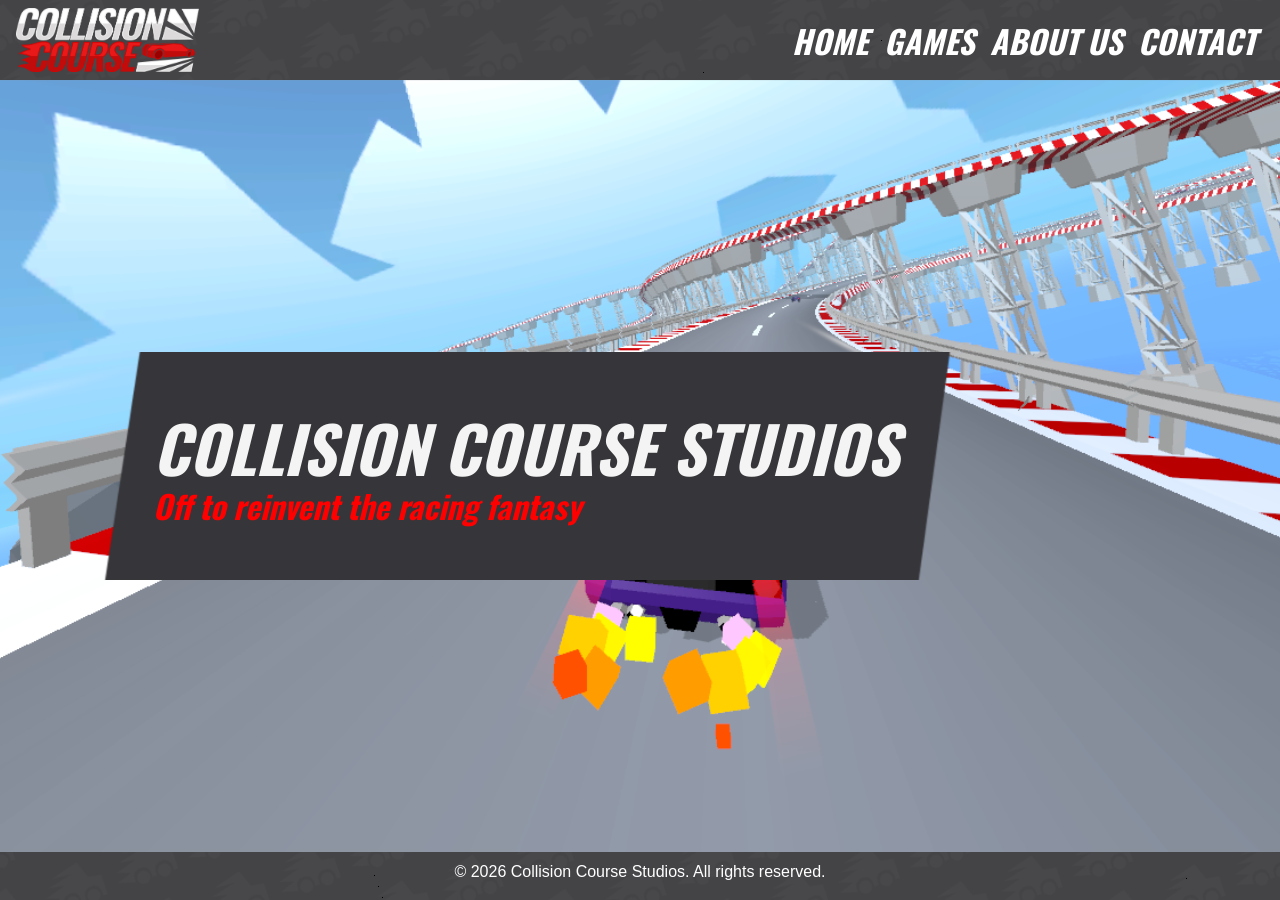
==== index.html @ 409d8501 "Changed icon" ====
<!DOCTYPE html>
<html lang="en">
<head>
    <meta charset="UTF-8">
    <meta name="viewport" content="width=device-width, initial-scale=1.0">
    <meta name="description" content="Collision Course Studios makes arcade racing games for everyone. Play Fuel Frenzy now and stay tuned for upcoming titles.">

    <title>Collision Course Studios - We make arcade racing games for everyone</title>

    <link rel="stylesheet" href="Styles/style.css">
    <link rel="stylesheet" href="Styles/mobile.css">

    <link rel="preconnect" href="https://fonts.googleapis.com">
    <link rel="preconnect" href="https://fonts.gstatic.com" crossorigin>
    <link href="https://fonts.googleapis.com/css2?family=Oswald:wght@200..700&display=swap" rel="stylesheet">

    <script src="Scripts/urlchanger.js" defer></script>
    <script src="Scripts/menu.js" defer></script>

    <link rel="icon" href="/Images/favicon.ico" type="image/x-icon">

    <meta property="og:title" content="Collision Course Studios">
    <meta property="og:description" content="Arcade racing games built for everyone.">
    <meta property="og:image" content="https://mm-13.github.io/CollisionCourseStudios/Images/Logo_Final.png">
    <meta property="og:url" content="https://mm-13.github.io/CollisionCourseStudios">
    <meta property="og:type" content="website">
    <meta name="twitter:card" content="summary_large_image">

    <link rel="canonical" href="https://mm-13.github.io/CollisionCourseStudios/">
</head>
<body>
    <header class="oswald-header">
        <a href="https://mm-13.github.io/CollisionCourseStudios"><img src="Images/Logo_Final.png" alt="Collision Course Studios — Arcade Racing Game Developer" class="logo"></a>
        <button class="hamburger" id="hamburger" aria-label="Toggle menu">
            <span></span>
            <span></span>
            <span></span>
        </button>
        <nav id="nav">
            <ul class="right">
                <li><a href="https://mm-13.github.io/CollisionCourseStudios">HOME</a></li>
                <li><a href="https://mm-13.github.io/CollisionCourseStudios/#games">GAMES</a></li>
                <li><a href="https://mm-13.github.io/CollisionCourseStudios/#about">ABOUT US</a></li>
                <li><a href="contact.html">CONTACT</a></li>
            </ul>
        </nav>
    </header>

    <main class="homepage">
        <section id="home">
            <!--<img src="Images/Logo_Final.png" alt="Collision Course Studios Logo" class="home-logo">-->
            <div class="home-title">
                <h1>COLLISION COURSE STUDIOS</h1>
                <h3>Off to reinvent the racing fantasy</h3>
            </div>
        </section>

        <section id="games">
            <iframe src="gamelist.html" title="Our Games" class="game-list"></iframe>
        </section>

        <section id="about">
            <iframe src="about.html" title="About Us" class="about-us"></iframe>
        </section>
    </main>

    <footer>
        <p>&copy; 2026 Collision Course Studios. All rights reserved.</p>
    </footer>
</body>
</html>
---- Styles/style.css ----
/* Oswald shared base */
.oswald-header,
h1, h2, h3 {
    font-family: "Oswald", sans-serif;
    font-optical-sizing: auto;
    font-weight: 700;
    font-style: italic;
}

.oswald-header { font-size: 2rem; }
h1 { font-size: 4rem; color: #f4f4f4; }
h2 { font-size: 3rem; color: #333; }
h3 { font-size: 2rem; color: red; }

p {
    font-size: 1.25rem;
    line-height: 1.5;  /* Fixed: was 1, making text cramped */
}

/* Body */
body {
    font-family: Arial, sans-serif;
    margin: 0;
    padding: 0;
    height: 100vh;
    overflow: hidden;
    background-color: black;
}

@keyframes scroll-bg {
    from { background-position: 0px 0px; }
    to   { background-position: 4800px 1200px; }
}

body::before {
    content: "";
    position: fixed;
    width: 300vw;
    height: 300vh;
    top: 50%;
    left: 50%;
    z-index: -1;
    transform: translate(-50%, -50%) rotate(-20deg);
    background-image: url(../Images/max-speed-tileable.png);
    background-size: 150px;
    background-repeat: repeat;
    background-position: 0 0;
    animation: scroll-bg 60s linear infinite;
    -webkit-animation: scroll-bg 60s linear infinite;
}

/* Main & sections */
main {
    position: fixed;
    width: 100%;
    overflow-y: auto;  /* Changed from overflow: auto */
    overflow-x: hidden;
    background-color: #111;
    top: 5rem;
    bottom: 3rem;
    height: calc(100vh - 8rem);
}

section {
    display: flex;
    flex-direction: column;
    justify-content: center;
    align-items: center;
}

/* Homepage */
.homepage {
    position: fixed;
    overflow-y: auto;  /* Changed from scroll */
    scroll-snap-type: y mandatory;
    -webkit-overflow-scrolling: touch;  /* Smooth scrolling on iOS */
    /*-ms-overflow-style: none;
    scrollbar-width: none;*/
}

/*.homepage::-webkit-scrollbar { display: none; }*/

.homepage section {
    height: calc(100vh - 7.99rem);
    scroll-snap-align: start;
    box-sizing: border-box;
    margin: 0;
    padding: 0;
}

.homepage p {
    max-width: 60%;
    text-align: center;
}

.home-logo {
    max-width: 40%;
    height: auto;
    background-color: rgba(1,1,1,0.01);
}

.home-title {
    width: 80%;
    line-height: 5px;
    background-image: url(../Images/TitleBackground.png);
    background-size: 850px auto;
    background-repeat: no-repeat;
    background-position: left center;
    padding-left: 50px;
    padding-top: 40px;
    padding-bottom: 40px;
}

#home {
    background-color: transparent;
    background-image: url(../Images/Banner.png);
    background-size: cover;
    background-position: center;
}

/* Header & nav */
header {
    color: white;
    padding: .5rem .5rem .5rem 1rem;
    display: flex;
    align-items: center;
    justify-content: space-between;
    background-color: rgba(0,0,0,0);
    position: fixed;
    top: 0;
    width: 100%;
    z-index: 1000;
    box-sizing: border-box;
}

header .logo { 
    max-height: 4rem;
    vertical-align: middle;
}

nav ul {
    list-style: none;
    margin: 0;
    padding: 0;
    display: flex;
    align-items: center;
}

nav ul .right { margin-left: auto; }

nav ul li {
    display: inline-block;
    margin-right: 1rem;
    vertical-align: middle;
}

nav ul li a {
    color: white;
    text-decoration: none;
    transition: color 0.3s ease;
}

nav ul li a:hover,
nav ul li a:active { color: red; }
nav ul li a:hover { text-decoration: underline; }

/* Footer */
footer {
    position: fixed;
    bottom: 0;
    width: 100%;
    color: white;
    text-align: center;
}

footer p { font-size: 1rem; }

/* iFrame */
.game-list, .about-us {
    width: 100%;
    /* height: calc(100vh - 8rem);  Match the header+footer offset */
    height: 100%;
    border: none;
    vertical-align: top;
}


@media (max-width: 840px) {
    h1 { font-size: 2.5rem; }
    h2 { font-size: 2rem; }
    h3 { font-size: 1.5rem; }
    
    .oswald-header { font-size: 1.5rem; }
    
    p { font-size: 1rem; }
    
    main {
        top: 4rem;
        bottom: 2.5rem;
    }
    
    .homepage section {
        min-height: calc(100dvh - 6.5rem);
    }
    
    .home-logo {
        max-width: 70%;
    }
    
    .home-title {
        width: 95%;
        text-align: center;
        background-size: contain;
        padding-left: 0;
        padding-top: 20px;
        padding-bottom: 20px;
    }
    
    .homepage p {
        max-width: 90%;
    }
    
    header {
        padding: 0.5rem;
    }
    
    header .logo {
        max-height: 3rem;
    }
    
    footer p { font-size: 0.9rem; }
}

@media (max-width: 480px) {
    h1 { font-size: 2rem; }
    h2 { font-size: 1.75rem; }
    h3 { font-size: 1.25rem; }
    
    .oswald-header { font-size: 1.25rem; }
    
    p { font-size: 0.9rem; }
    
    .homepage p {
        font-size: 0.95rem;
        max-width: 95%;
    }
    
    .home-logo {
        max-width: 85%;
    }
    
    footer p { font-size: 0.75rem; }
}
---- Styles/mobile.css ----
.hamburger {
    display: none;
    flex-direction: column;
    gap: 5px;
    cursor: pointer;
    background: none;
    border: none;
    padding: 0.5rem;
}

.hamburger span {
    display: block;
    width: 25px;
    height: 3px;
    background-color: white;
    border-radius: 3px;
    transition: all 0.3s ease;
}

.hamburger.open span:nth-child(1) {
    transform: translateY(8px) rotate(45deg);
}
.hamburger.open span:nth-child(2) {
    opacity: 0;
}
.hamburger.open span:nth-child(3) {
    transform: translateY(-8px) rotate(-45deg);
}

@media (max-width: 840px) {
    .hamburger {
        display: flex;
    }

    header {
        position: fixed;  /* Added fixed positioning */
    }

    nav {
        position: absolute;
        top: 100%;
        left: 0;
        right: 0;
        background-color: rgba(0, 0, 0, 0.9);
        max-height: 0;
        overflow: hidden;
        transition: max-height 0.3s ease;
        z-index: 200;
    }

    nav.open {
        max-height: max-content;
    }

    nav ul {
        flex-direction: column;
        padding: .5rem;
        text-align: center;
        display: flex;
    }

    nav ul li {
        display: block;
        margin: 0.75rem 0;
    }

    nav ul li a {
        font-size: 1.25rem;
    }

    /* Homepage */
    .homepage section {
        min-height: calc(100dvh - 7.99rem);  /* Use dvh for mobile browsers */
    }

    .homepage p {
        max-width: 90%;
        font-size: 1rem;
    }

    .home-logo {
        max-width: 70%;
    }

    /* Fix title background for mobile */
    .home-title {
        width: 95%;
        text-align: center;
        line-height: 1.4;  /* Better line height */
        background-size: contain;  /* Better background sizing */
        padding-left: 0;
        padding-top: 20px;
        padding-bottom: 20px;
    }

    .home-title h3 {
        margin-top: 0.5rem;
    }

    h1 {
        font-size: 2.25rem;
    }

    h2 {
        font-size: 2rem;
    }

    h3 {
        font-size: 1.25rem;
    }

    footer p {
        font-size: 1rem;
    }
}

@media (max-width: 480px) {
    .oswald-header {
        font-size: 1.4rem;
    }

    .homepage p {
        font-size: 0.95rem;
    }

    footer p {
        font-size: .75rem;
    }
    
    /* Ensure iframe content fills properly on small screens */
    /* .game-list, .about-us {
        height: calc(100dvh - 6.5rem);
    } */
}
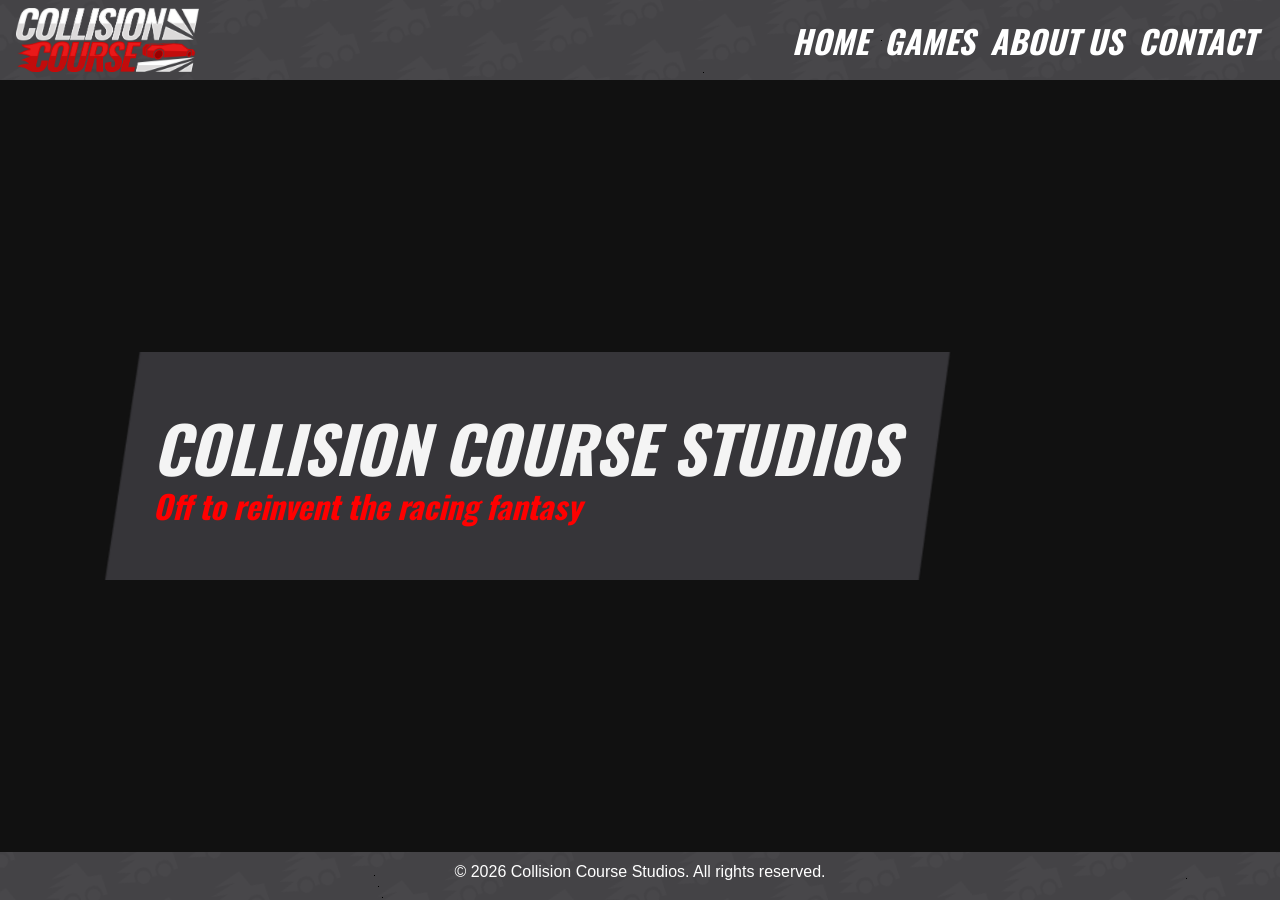
==== commit 95853619: "Added video" ====
--- a/index.html
+++ b/index.html
@@ -49,6 +49,9 @@
     <main class="homepage">
         <section id="home">
             <!--<img src="Images/Logo_Final.png" alt="Collision Course Studios Logo" class="home-logo">-->
+            <video autoplay loop muted plays-inline class="video-background">
+                <source src="/Videos/FF_VIDEO_H.webm" type="video/mp4">
+            </video>
             <div class="home-title">
                 <h1>COLLISION COURSE STUDIOS</h1>
                 <h3>Off to reinvent the racing fantasy</h3>
--- a/Styles/style.css
+++ b/Styles/style.css
@@ -113,9 +113,19 @@
 
 #home {
     background-color: transparent;
-    background-image: url(../Images/Banner.png);
+    background-image: url(../Videos/FF_VIDEO_H.webm);
     background-size: cover;
     background-position: center;
+}
+
+.video-background {
+    position: absolute;
+    margin: 0;
+    padding: 0;
+    z-index: -1;
+    width: 100%;
+    height: 100%;
+    object-fit: cover;
 }
 
 /* Header & nav */
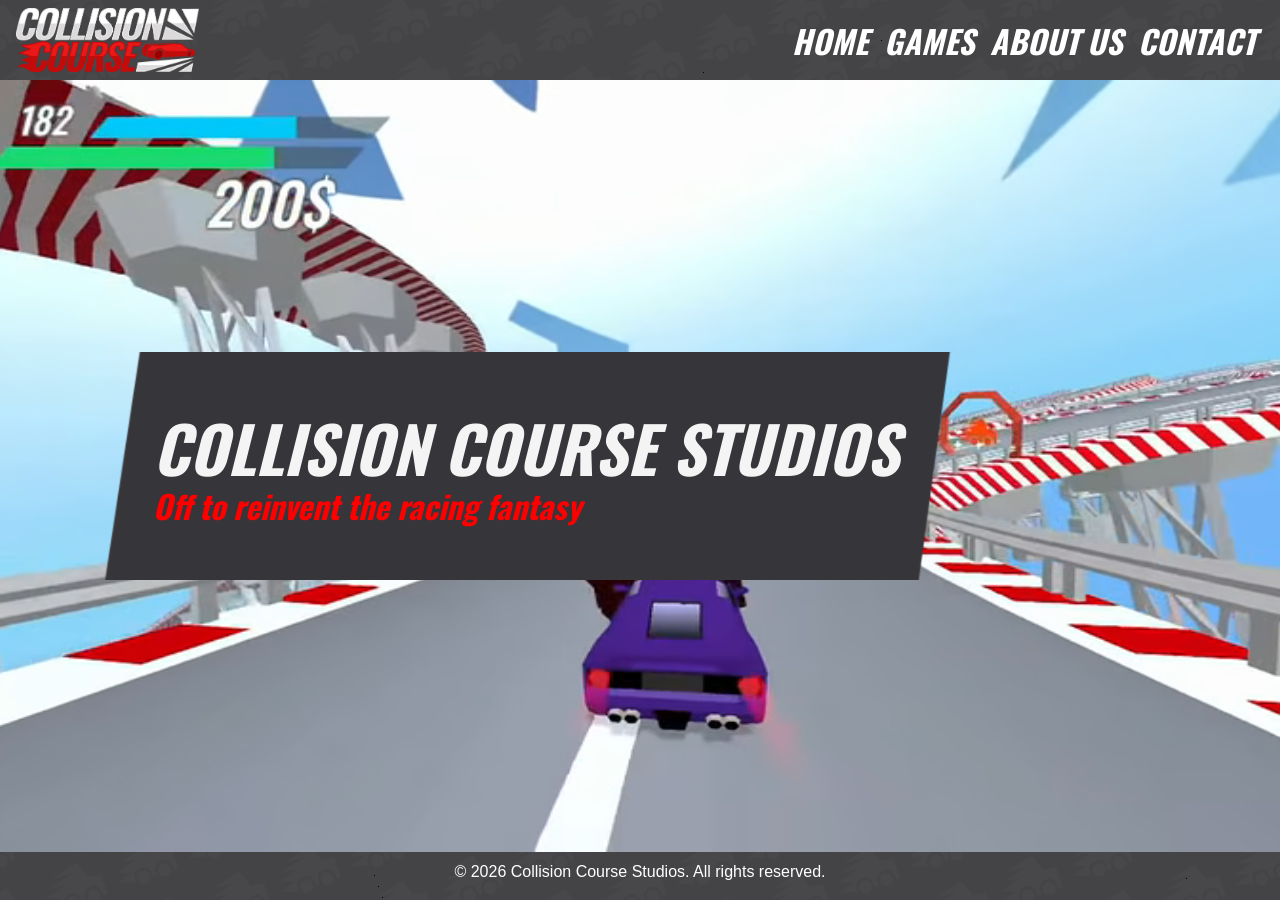
==== commit 067a0f32: "Update video source in index.html" ====
--- a/index.html
+++ b/index.html
@@ -50,7 +50,7 @@
         <section id="home">
             <!--<img src="Images/Logo_Final.png" alt="Collision Course Studios Logo" class="home-logo">-->
             <video autoplay loop muted plays-inline class="video-background">
-                <source src="/Videos/FF_VIDEO_H.webm" type="video/mp4">
+                <source src="/Videos/Video_H.mp4" type="video/mp4">
             </video>
             <div class="home-title">
                 <h1>COLLISION COURSE STUDIOS</h1>
@@ -71,4 +71,4 @@
         <p>&copy; 2026 Collision Course Studios. All rights reserved.</p>
     </footer>
 </body>
-</html>+</html>
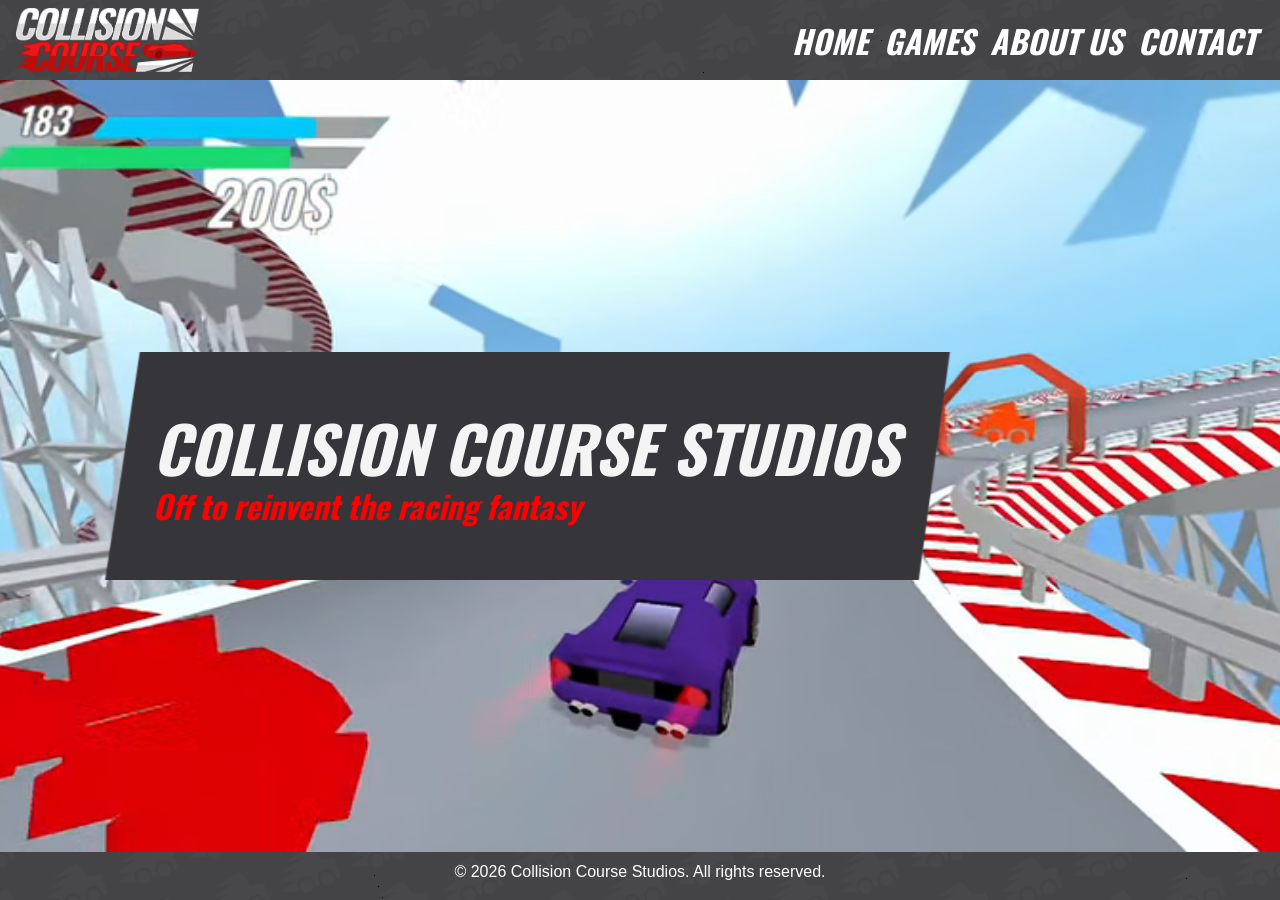
==== commit 9598df59: "Update favicon and video source paths in index.html" ====
--- a/index.html
+++ b/index.html
@@ -17,7 +17,7 @@
     <script src="Scripts/urlchanger.js" defer></script>
     <script src="Scripts/menu.js" defer></script>
 
-    <link rel="icon" href="/Images/favicon.ico" type="image/x-icon">
+    <link rel="icon" href="../Images/favicon.ico" type="image/x-icon">
 
     <meta property="og:title" content="Collision Course Studios">
     <meta property="og:description" content="Arcade racing games built for everyone.">
@@ -50,7 +50,7 @@
         <section id="home">
             <!--<img src="Images/Logo_Final.png" alt="Collision Course Studios Logo" class="home-logo">-->
             <video autoplay loop muted plays-inline class="video-background">
-                <source src="/Videos/Video_H.mp4" type="video/mp4">
+                <source src="../Videos/Video_H.mp4" type="video/mp4">
             </video>
             <div class="home-title">
                 <h1>COLLISION COURSE STUDIOS</h1>
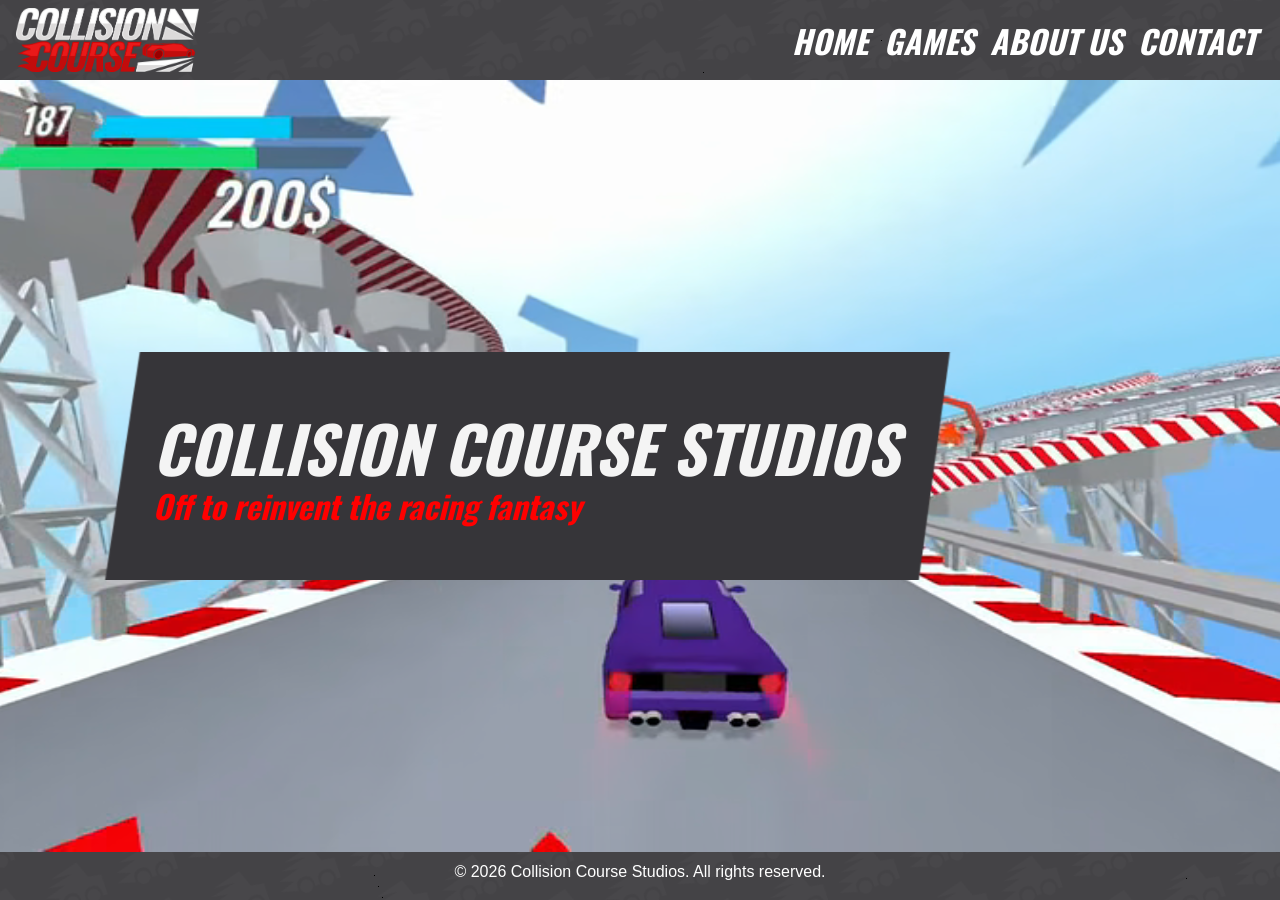
==== commit cf843866: "Update video source URL in index.html" ====
--- a/index.html
+++ b/index.html
@@ -50,7 +50,7 @@
         <section id="home">
             <!--<img src="Images/Logo_Final.png" alt="Collision Course Studios Logo" class="home-logo">-->
             <video autoplay loop muted plays-inline class="video-background">
-                <source src="../Videos/Video_H.mp4" type="video/mp4">
+                <source src="https://mm-13.github.io/CollisionCourseStudios/Videos/Video_H.mp4" type="video/mp4">
             </video>
             <div class="home-title">
                 <h1>COLLISION COURSE STUDIOS</h1>
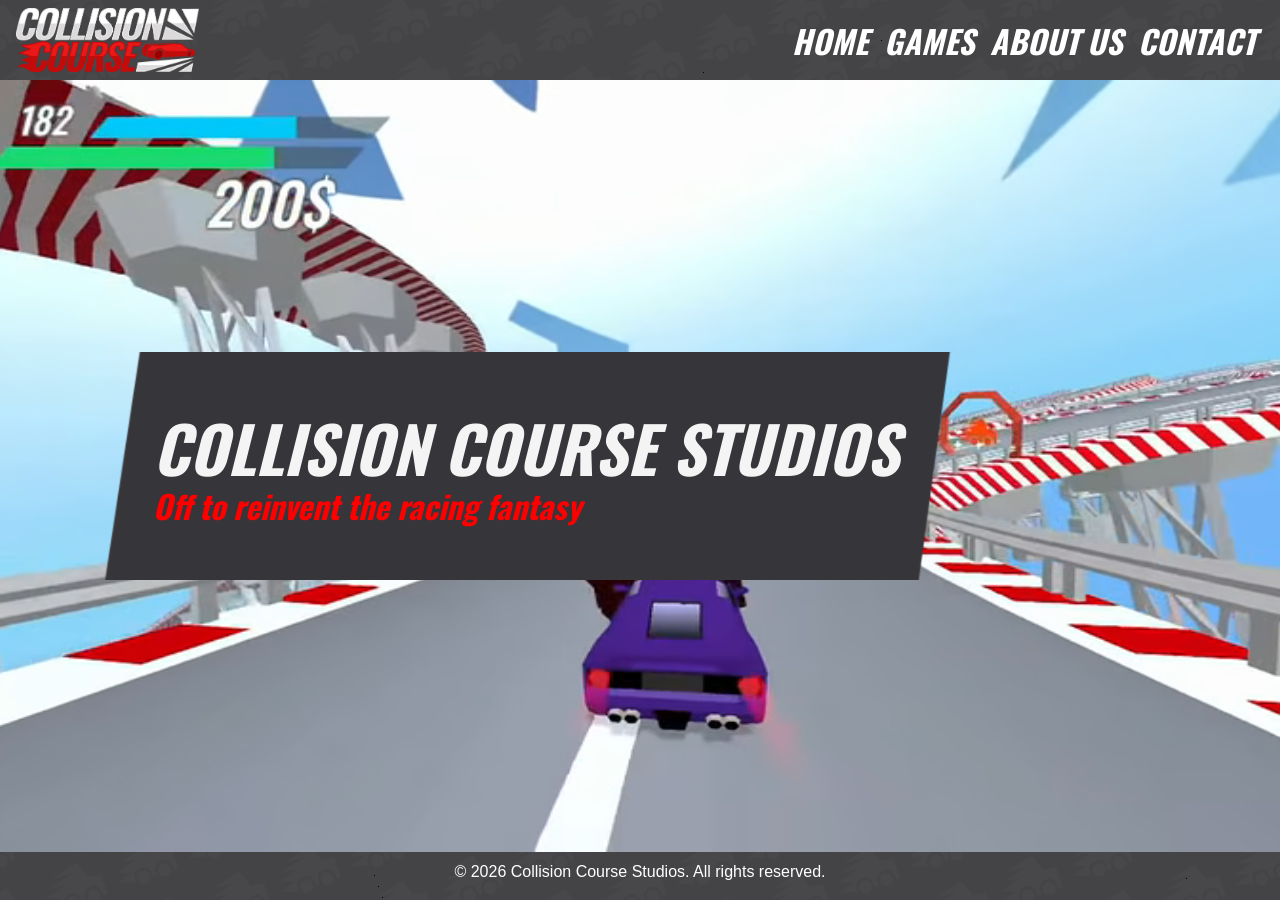
==== commit 9fc2c5ac: "Update favicon link to use HTTPS URL" ====
--- a/index.html
+++ b/index.html
@@ -17,7 +17,7 @@
     <script src="Scripts/urlchanger.js" defer></script>
     <script src="Scripts/menu.js" defer></script>
 
-    <link rel="icon" href="../Images/favicon.ico" type="image/x-icon">
+    <link rel="icon" href="https://mm-13.github.io/CollisionCourseStudios/Images/favicon.ico" type="image/x-icon">
 
     <meta property="og:title" content="Collision Course Studios">
     <meta property="og:description" content="Arcade racing games built for everyone.">
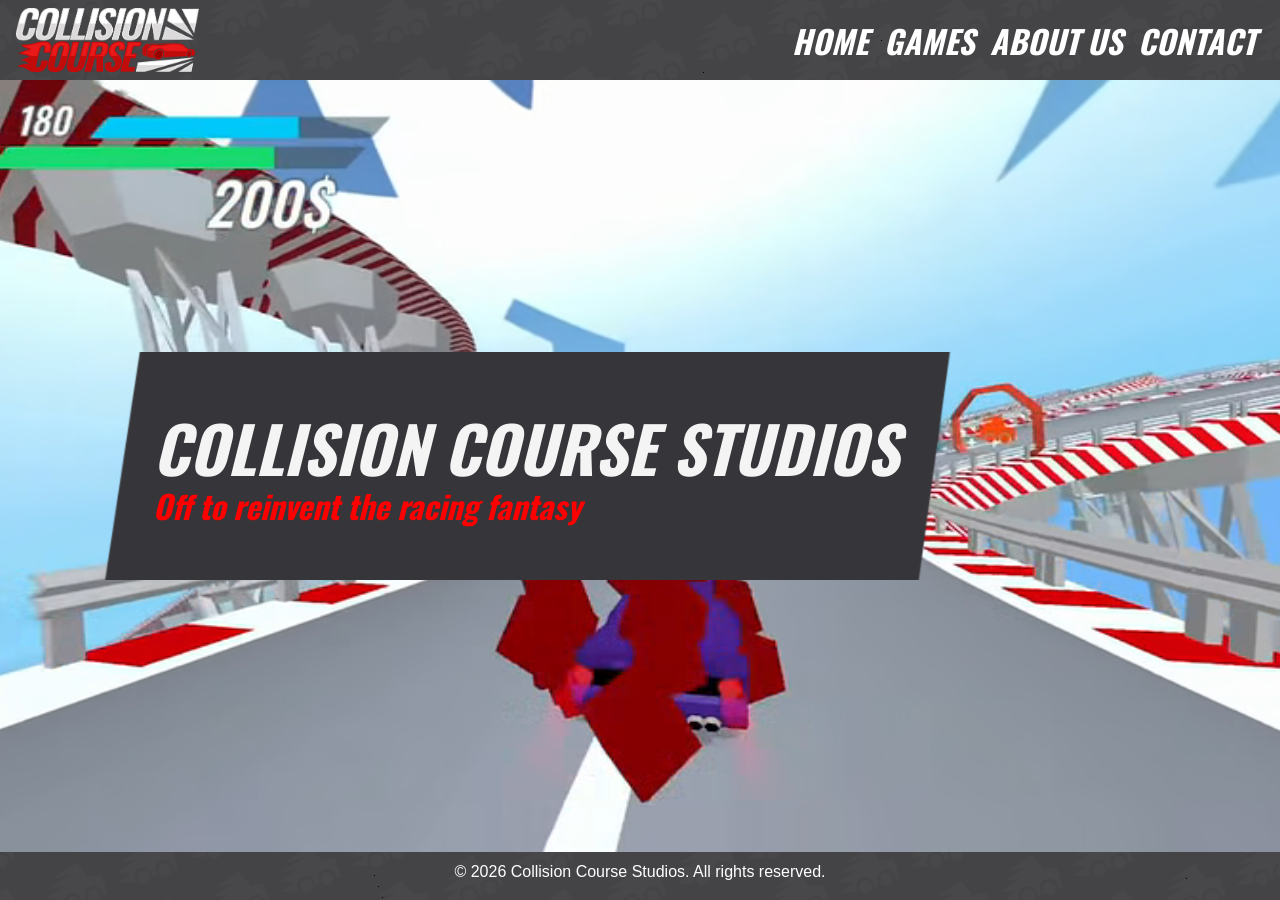
==== commit 78d8474d: "Update favicon and video source paths in index.html" ====
--- a/index.html
+++ b/index.html
@@ -17,7 +17,7 @@
     <script src="Scripts/urlchanger.js" defer></script>
     <script src="Scripts/menu.js" defer></script>
 
-    <link rel="icon" href="https://mm-13.github.io/CollisionCourseStudios/Images/favicon.ico" type="image/x-icon">
+    <link rel="icon" href="Images/favicon.ico" type="image/x-icon">
 
     <meta property="og:title" content="Collision Course Studios">
     <meta property="og:description" content="Arcade racing games built for everyone.">
@@ -50,7 +50,7 @@
         <section id="home">
             <!--<img src="Images/Logo_Final.png" alt="Collision Course Studios Logo" class="home-logo">-->
             <video autoplay loop muted plays-inline class="video-background">
-                <source src="https://mm-13.github.io/CollisionCourseStudios/Videos/Video_H.mp4" type="video/mp4">
+                <source src="Videos/Video_H.mp4" type="video/mp4">
             </video>
             <div class="home-title">
                 <h1>COLLISION COURSE STUDIOS</h1>
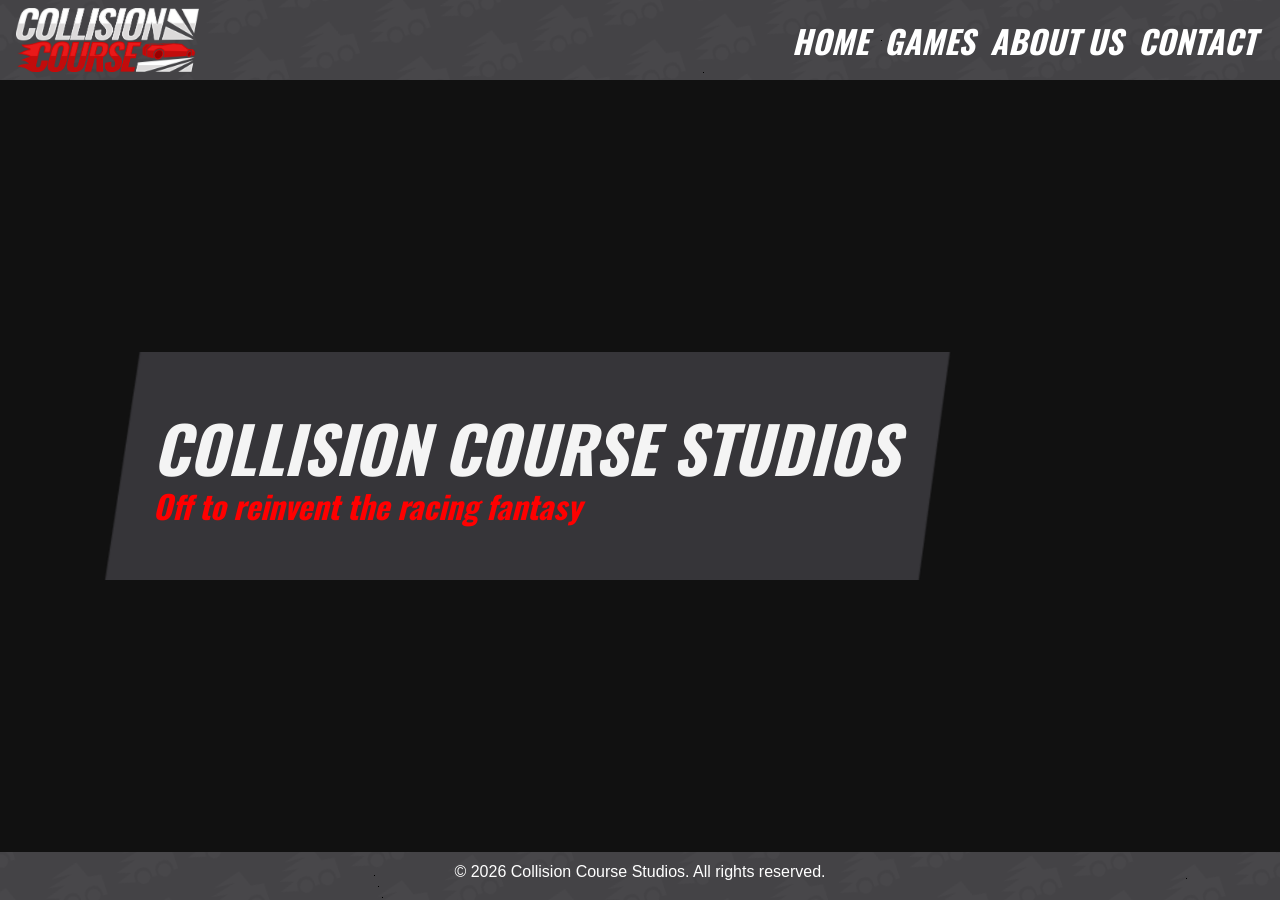
==== commit 83ed6def: "Changed details" ====
--- a/index.html
+++ b/index.html
@@ -50,7 +50,7 @@
         <section id="home">
             <!--<img src="Images/Logo_Final.png" alt="Collision Course Studios Logo" class="home-logo">-->
             <video autoplay loop muted plays-inline class="video-background">
-                <source src="Videos/Video_H.mp4" type="video/mp4">
+                <source src="Videos/FF_VIDEO_H.webm" type="video/mp4">
             </video>
             <div class="home-title">
                 <h1>COLLISION COURSE STUDIOS</h1>
